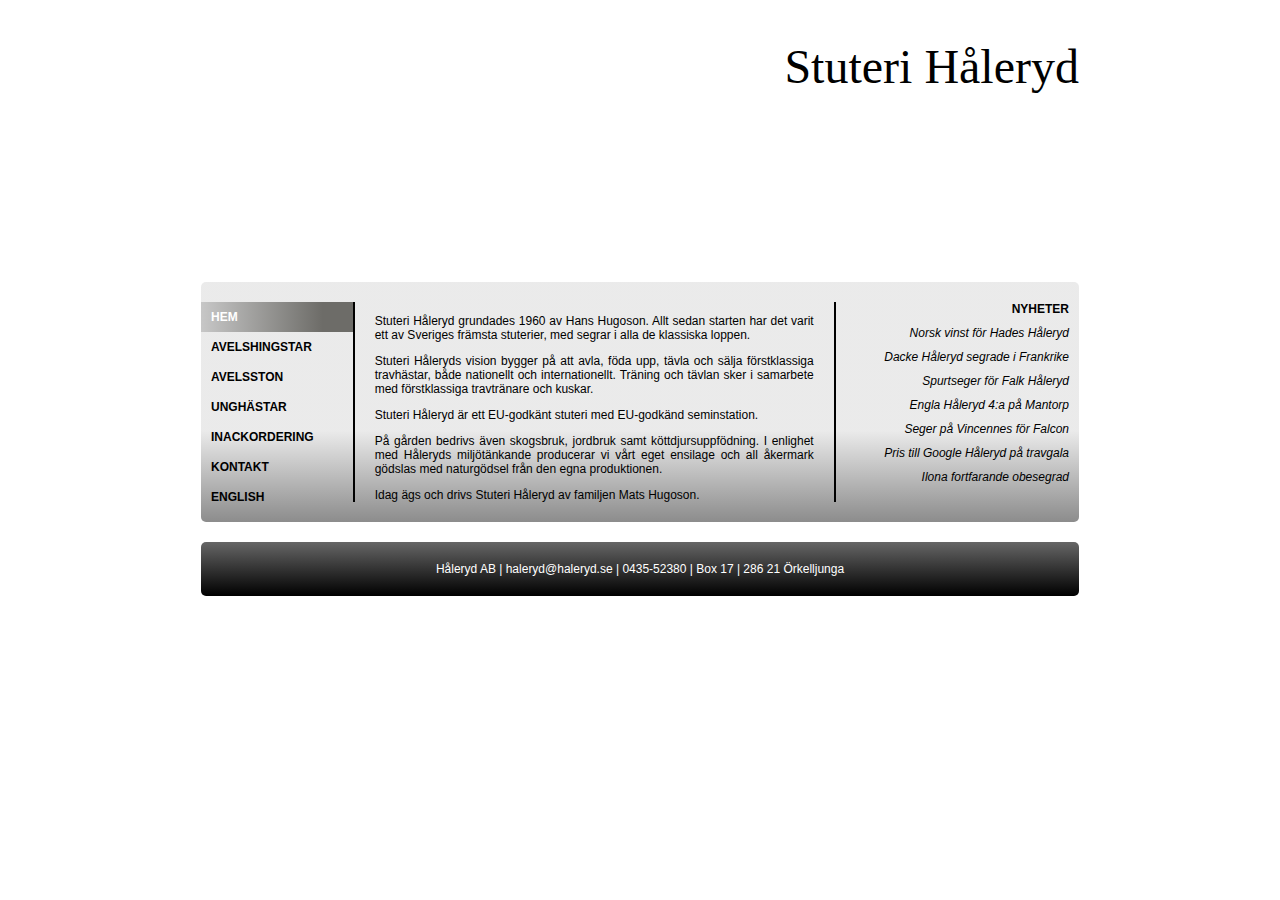
==== test.html @ bc36cbf7 "Init" ====
<!DOCTYPE html>
<html>
	<head>
		<meta charset="utf-8">
		<title>Håleryd</title>
		<meta name="description" content="Stuteri Håleryd, Håleryd AB, Håleryd stuteri, trav, v75, Hugoson, Erik Hugoson, Mats Hugoson, Olof Hugoson, Pato, Nu Pagadi, Solvalla, Jägersro, Örkelljunga, Håleryd Invest, travhäst, föl, uppfödning, Torvald Palema, Rappe Håleryd, Ville Håleryd, Dacke Håleryd, Engla Håleryd, Falcon Håleryd, Falk Håleryd, Gala Håleryd">
		<meta name="robots" content="all">
		<meta name="generator" content="One.com Web Editor">
		<meta http-equiv="Cache-Control" content="must-revalidate, max-age=0, public">
		<meta http-equiv="Expires" content="-1">
		<link rel="shortcut icon" href="http://haleryd.se/onewebstatic/f57e54f1c5-Haleryd.png">
		<link rel="stylesheet" href="test.css">
	</head>
	<body>
		<div class="header">
			<div class="title">Stuteri Håleryd</div>
		</div>
		
		<div class="main">
			<span class="nav">
		        <span><a href="#" class="selected">Hem</a></span>
		        <span><a href="#">Avelshingstar</a></span>
		        <span><a href="#">Avelsston</a></span>
		        <span><a href="#">Unghästar</a></span>
		        <span><a href="#">Inackordering</a></span>
		        <span><a href="#">Kontakt</a></span>
		        <span><a href="#">English</a></span>
			</span>
			<span class="content">
				<p>Stuteri Håleryd grundades 1960 av Hans Hugoson. Allt sedan starten har det varit ett av Sveriges främsta stuterier, med segrar i alla de klassiska loppen.</p>
				<p>Stuteri Håleryds vision bygger på att avla, föda upp, tävla och sälja förstklassiga travhästar, både nationellt och internationellt. Träning och tävlan sker i samarbete med förstklassiga travtränare och kuskar.</p>
				<p>Stuteri Håleryd är ett EU-godkänt stuteri med EU-godkänd seminstation.</p>
				<p>På gården bedrivs även skogsbruk, jordbruk samt köttdjursuppfödning. I enlighet med Håleryds miljötänkande producerar vi vårt eget ensilage och all åkermark gödslas med naturgödsel från den egna produktionen.</p>
				<p>Idag ägs och drivs Stuteri Håleryd av familjen Mats Hugoson.</p>
			</span>
			<span class="news">
				<strong>Nyheter</strong>
				<span><a href="#">Norsk vinst för Hades Håleryd</a></span>
				<span><a href="#">Dacke Håleryd segrade i Frankrike</a></span>
				<span><a href="#">Spurtseger för Falk Håleryd</a></span>
				<span><a href="#">Engla Håleryd 4:a på Mantorp</a></span>
				<span><a href="#">Seger på Vincennes för Falcon</a></span>
				<span><a href="#">Pris till Google Håleryd på travgala</a></span>
				<span><a href="#">Ilona fortfarande obesegrad</a></span>
			</span>
		</div>
		
		<div class="footer">Håleryd AB | haleryd@haleryd.se | 0435-52380 | Box 17 | 286 21 Örkelljunga</div>
	</body>

</html>
---- test.css ----
body{
    font-family: Arial,Helvetica,sans-serif;
    font-size: 12px;
}

body > div{
	width: 878px;
	margin: auto;
    border-radius: 5px;
}

.header{
	width: 878px;
	height: 254px;
	background-image: url("http://haleryd.se/onewebstatic/473827feaa-f%C3%B6rstasidan2.jpg");
	background-repeat: none;
}

.title{
    position: relative;
    top: 31px;
    text-align: right;
    font-family: 'Palatino Linotype','Book Antiqua',Palatino,serif;
    font-size: 48px;
}

.main{
	margin-top: 20px;
	padding: 20px 0;
    background-image: -webkit-linear-gradient(top,rgba(228,228,228,0.76) 62%,rgba(104,104,104,0.76) 100%);
    background-image: -ms-linear-gradient(top,rgba(228,228,228,0.76) 62%,rgba(104,104,104,0.76) 100%);
    background-image: -o-linear-gradient(top,rgba(228,228,228,0.76) 62%,rgba(104,104,104,0.76) 100%);
    background-image: linear-gradient(top,rgba(228,228,228,0.76) 62%,rgba(104,104,104,0.76) 100%);
}

    .main span{
        height: 200px;
    }

    .nav{
    	text-transform: uppercase;
        width: 15%;
        float: left;
    }
        
        .nav .selected{
            background-image: -webkit-linear-gradient(left,rgba(199,199,199,1) 0,rgba(109,108,104,1) 80%);
            background-image: -ms-linear-gradient(left,rgba(199,199,199,1) 0,rgba(109,108,104,1) 80%);
            background-image: -o-linear-gradient(left,rgba(199,199,199,1) 0,rgba(109,108,104,1) 80%);
            background-image: linear-gradient(left,rgba(199,199,199,1) 0,rgba(109,108,104,1) 80%);
            color: #fff!important;
        }
        
        .nav a{
            width: 100%;
            display: inline-block;
            padding: 8px 10px;
            font-weight: bold;
            text-decoration: none;
            color: black!important;
        }

    .content{
        width: 50%;
        display: inline-block;
        padding: 0px 20px;
        margin-left: 20px;
        border-left: 2px solid black;
        border-right: 2px solid black;
        text-align: justify;
    }
    
    .news{
        width: 25%;
        float: right;
        text-align: right;
        margin-right: 10px;
    }
    
        .news strong{
            text-transform: uppercase;
        }
        
        .news a{
            display: inline-block;
            text-decoration: none;
            color: black!important;
            font-style: italic;
            margin-top: 10px;
        }
        
        .news a:hover{
            color: #fff!important;
        }
        
.footer{
    margin-top: 20px;
    text-align: center;
    padding: 20px 0;
    color: #fff!important;
    background-image: -webkit-linear-gradient(top,rgba(102,102,102,1) 0,rgba(0,0,0,1) 100%);
    background-image: -ms-linear-gradient(top,rgba(102,102,102,1) 0,rgba(0,0,0,1) 100%);
    background-image: -o-linear-gradient(top,rgba(102,102,102,1) 0,rgba(0,0,0,1) 100%);
    background-image: linear-gradient(top,rgba(102,102,102,1) 0,rgba(0,0,0,1) 100%);
}
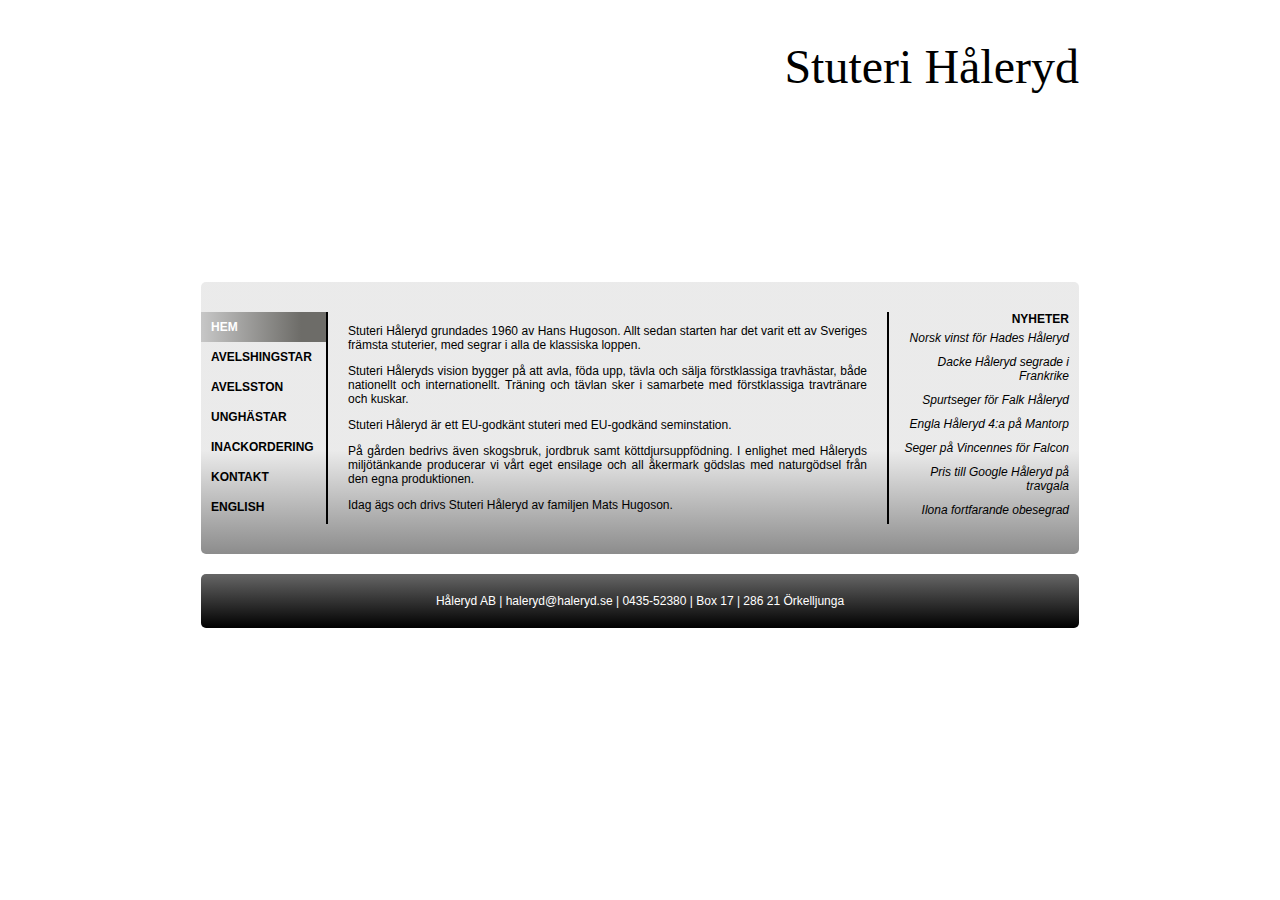
==== commit 36b0e251: "Knockout med alla sidor implementerat" ====
--- a/test.html
+++ b/test.html
@@ -15,37 +15,491 @@
 		<div class="header">
 			<div class="title">Stuteri Håleryd</div>
 		</div>
-		
 		<div class="main">
 			<span class="nav">
-		        <span><a href="#" class="selected">Hem</a></span>
-		        <span><a href="#">Avelshingstar</a></span>
-		        <span><a href="#">Avelsston</a></span>
-		        <span><a href="#">Unghästar</a></span>
-		        <span><a href="#">Inackordering</a></span>
-		        <span><a href="#">Kontakt</a></span>
-		        <span><a href="#">English</a></span>
+				<!-- ko foreach: navElements -->
+				<a data-bind="
+					text: $data, 
+					attr: {'href':'#' + $data},
+					css: { selected: $data === selectedNav() },
+					click: setCurrentPath
+				"></a>
+				<!-- /ko -->
 			</span>
 			<span class="content">
-				<p>Stuteri Håleryd grundades 1960 av Hans Hugoson. Allt sedan starten har det varit ett av Sveriges främsta stuterier, med segrar i alla de klassiska loppen.</p>
-				<p>Stuteri Håleryds vision bygger på att avla, föda upp, tävla och sälja förstklassiga travhästar, både nationellt och internationellt. Träning och tävlan sker i samarbete med förstklassiga travtränare och kuskar.</p>
-				<p>Stuteri Håleryd är ett EU-godkänt stuteri med EU-godkänd seminstation.</p>
-				<p>På gården bedrivs även skogsbruk, jordbruk samt köttdjursuppfödning. I enlighet med Håleryds miljötänkande producerar vi vårt eget ensilage och all åkermark gödslas med naturgödsel från den egna produktionen.</p>
-				<p>Idag ägs och drivs Stuteri Håleryd av familjen Mats Hugoson.</p>
+				<div data-bind="if: currentPath() === 'Hem'">
+					<p>Stuteri Håleryd grundades 1960 av Hans Hugoson. Allt sedan starten har det varit ett av Sveriges främsta stuterier, med segrar i alla de klassiska loppen.</p>
+					<p>Stuteri Håleryds vision bygger på att avla, föda upp, tävla och sälja förstklassiga travhästar, både nationellt och internationellt. Träning och tävlan sker i samarbete med förstklassiga travtränare och kuskar.</p>
+					<p>Stuteri Håleryd är ett EU-godkänt stuteri med EU-godkänd seminstation.</p>
+					<p>På gården bedrivs även skogsbruk, jordbruk samt köttdjursuppfödning. I enlighet med Håleryds miljötänkande producerar vi vårt eget ensilage och all åkermark gödslas med naturgödsel från den egna produktionen.</p>
+					<p>Idag ägs och drivs Stuteri Håleryd av familjen Mats Hugoson.</p>
+				</div>
+				
+				<div data-bind="if: currentPath() === 'Avelshingstar'">
+					<p>
+						<strong>Avelshingstar</strong>
+					</p>
+					<p>I vårt avelsstall har vi för närvarande två stora travare: Pato (Svenskt Travkriterium 2011) och Nu Pagadi (Solvalla Grand Prix 2009). För bokningar var vänlig kontakta oss via haleryd@haleryd.se, alternativt ring Mats på 070-32 50580.</p>
+					<p>Klicka på respektive häst för mer info.</p>
+					<div class="horses">
+						<span class="horse list">
+							<a href="#nuPagadi" data-bind="click: setCurrentPath" title="Nu Pagadi">
+								<img src="http://haleryd.se/onewebstatic/d74bea5801-nupagadihel2.png" title="Nu Pagadi" alt="Nu Pagadi">
+									
+								<strong>Nu pagadi</strong>
+							</a>
+							
+							<span>Född: 2005</span>
+							<span>Rekord: 1.10,4</span>
+							<span>Resultat: 40 starter: 20-3-4</span>
+							<span>Prissumma: 6.641.500 SEK</span>
+						</span>
+						<span class="horse list">
+							<a href="#Pato" data-bind="click: setCurrentPath" title="Nu Pagadi">
+								<img src="http://haleryd.se/onewebstatic/c9d9f72ac8-Pato1.jpg" title="Nu Pagadi" alt="Nu Pagadi">
+									
+								<strong>Pato</strong>
+							</a>
+						
+							<span>Född: 2008</span>
+							<span>Rekord: 1.12,8</span>
+							<span>Resultat: 23 starter: 10-1-1</span>
+							<span>Prissumma: 4.208.000 SEK</span>
+						</span>
+					</div>
+				</div>
+				<div class="horse-details" data-bind="if: currentPath() === 'nuPagadi'">
+					<p>
+						<strong>Nu Pagadi</strong>
+					</p>
+					<div>
+						<img src="http://haleryd.se/onewebstatic/ad40f45280-Nu-Pagadi1-300x168.jpg"/>
+						
+						<p style="float: right;" class="list">
+							<span>Tävlingsvideos:</span>
+							<a href="https://youtu.be/W7LwP6YQ91Y">Solvalla Grand Prix 2009</a>
+							<a href="https://youtu.be/vapN-yLcviA">Jubileumspokalen 2010</a>
+							<a href="https://youtu.be/WIYK06hqfuQ">Copenhagen Cup 2010</a>
+						</p>
+					</div>
+					<p class="list">
+						<span>Född: 2005</span>
+						<span>Far: Love You</span>
+						<span>Mor: Noblesse Oblige</span>
+						<span>Morfar: Armbro Kaiser</span>
+						<span>Manke: 162 cm</span>
+						<span>Rekord: 1.10,4</span>
+						<span>Resultat: 40 starter: 20-3-4</span>
+					</p>
+						
+					<p>Vinnare av 6.641.500SEK</p>
+					<p>
+						<i>Pris: 3.000SEK vid bokning + 24.000SEK vid levande föl (exkl. moms).</i>
+					</p>
+				</div>
+				<div data-bind="if: currentPath() === 'Pato'">
+					<p>
+						<strong>Pato</strong>
+					</p>
+					<p style="display: flex;">
+						<img src="http://haleryd.se/onewebstatic/6b935a9087-Pato1.jpg"/>
+					</p>
+					<p>Pato var obesegrad som 3-åring på sina fem starter. Han avslutade säsongen med en imponerande vinst i Svenskt Travkriterium. Året efter vann han Svenskt Travderby på 1.28,8a över 2640 meter. Som 4-åring debuterade Pato med att vinna på svenskt rekord över stayerdistans (1.14,5 volt över 3.200 meter). Hingsten har ett högt skattat avelsvärde på 79 poäng.</p>
+					<p class="list">
+						<span>Född: 2008</span>
+						<span>Far: Orlando Vici</span>
+						<span>Mor: She`s My Pie</span>
+						<span>Morfar: Alf Palema</span>
+						<span>Manke: 160 cm</span>
+						<span>Rekord: *1.14,5l, *1.12,8al</span>
+						<span>Resultat: 23 starter: 10-1-1</span>
+					</p>
+						
+					<p>Vinnare av 4.208.000SEK</p>
+					<p>
+						<i>Pris: 2.000SEK vid bokning + 12.000SEK vid levande föl (exkl. moms).</i>
+					</p>
+				</div>
+				<div data-bind="if: currentPath() === 'Avelsston'">
+					<p>
+						<strong>Avelsston</strong>
+					</p>
+					<p>Här hittar ni det senaste om våra avelsston.</p>
+					<table>
+						<tr>
+							<th>Avelssto</th>
+							<th>Far</th>
+							<th>Mor</th>
+							<th>Tid</th>
+							<th>Prissumma</th>
+							<th>Dräktig med</th>
+						</tr>
+						<!-- ko foreach: avelsston -->
+						<tr>
+							<td data-bind="text: namn"></td>
+							<td data-bind="text: mor"></td>
+							<td data-bind="text: far"></td>
+							<td data-bind="text: tid"></td>
+							<td data-bind="text: prissumma"></td>
+							<td data-bind="text: draktigMed"></td>
+						</tr>
+						<!-- /ko -->
+					</table>
+				</div>
+				<div data-bind="if: currentPath() === 'Unghästar'">
+					<p>
+						<strong>Unghästar och föl</strong>
+					</p>
+					<p>
+						Här hittar ni det senaste om våra unghästar och föl.
+						<img style="float: right;" src="http://haleryd.se/onewebstatic/dce13f4158-Rappeh%C3%A5leryd.png" alt="Rappe Håleryd, 1983"/>
+					</p>
+					
+					<table>
+						<tr>
+							<th colspan="4">Hästar födda 2014</th>
+						</tr>
+						<tr>
+							<td>Kodiak Håleryd (h)</td>
+							<td>Scarlet Knight</td>
+							<td colspan="2">Ramona Håleryd</td>
+						</tr>
+						<tr>
+							<td>Kobra Håleryd (h)</td>
+							<td>Nu Pagadi</td>
+							<td colspan="2">Cologne Håleryd</td>
+						</tr>
+						<tr>
+							<td>Kickan Håleryd (s)</td>
+							<td>Prodigious</td>
+							<td colspan="2">Laughing Louder</td>
+						</tr>
+						<tr>
+							<td>Klara Håleryd (s)</td>
+							<td>Quite Easy US</td>
+							<td colspan="2">Stella Håleryd</td>
+						</tr>
+						<tr>
+							<td>Kaiser Håleryd (h)</td>
+							<td>Raja Mirchi</td>
+							<td colspan="2">Looking Flashy</td>
+						</tr>
+						<tr>
+							<th colspan="4">Hästar födda 2013</th>
+						</tr>
+						<tr>
+							<td>Jenny Håleryd (s)</td>
+							<td>Raja Mirchi</td>
+							<td>Looking Flashy</td>
+							<td>sold</td>
+						</tr>
+						<tr>
+							<td>Jazza Håleryd (s)</td>
+							<td>Scarlet Knight</td>
+							<td>Velvet Ås</td>
+							<td>sold</td>
+						</tr>
+						<tr>
+							<td>Julia Håleryd (s)</td>
+							<td>Scarlet Knight</td>
+							<td>Stella Håleryd</td>
+							<td></td>
+						</tr>
+						<tr>
+							<td>Java Håleryd (s)</td>
+							<td>Cantab Hall</td>
+							<td>Cologne Håleryd</td>
+							<td></td>
+						</tr>
+						<tr>
+							<td>Jaguar Håleryd (h)</td>
+							<td>Maharajah</td>
+							<td>Ramona Håleryd</td>
+							<td>sold</td>
+						</tr>
+						<tr>
+							<td>Juni Håleryd (s)</td>
+							<td>Canteb Hall</td>
+							<td>Rebeckas Mystic</td>
+							<td></td>
+						</tr>
+						<tr>
+							<td>Jack Håleryd (h)</td>
+							<td>Zola Boko</td>
+							<td>Oh Gigi</td>
+							<td>sold</td>
+						</tr>
+						<tr>
+							<th colspan="4">Hästar födda 2012</th>
+						</tr>
+						<tr>
+							<td>Flash Håleryd (h)</td>
+							<td>Conway Hall</td>
+							<td>Looking Flashy</td>
+							<td>sold</td>
+						</tr>
+						<tr>
+							<td>Ikon Håleryd (h)</td>
+							<td>Ready Cash</td>
+							<td>Velvet Ås</td>
+							<td>sold</td>
+						</tr>
+						<tr>
+							<td>Ila Håleryd (s)</td>
+							<td>Conway Hall</td>
+							<td>Stella Håleryd</td>
+							<td>sold</td>
+						</tr>
+						<tr>
+							<td>Ilona Håleryd (s)</td>
+							<td>Zola Boko</td>
+							<td>Cologne Håleryd</td>
+							<td>sold</td>
+						</tr>
+						<tr>
+							<td>Imira Håleryd (s)</td>
+							<td>Ready Cash</td>
+							<td>Falnos Bellona</td>
+							<td>sold</td>
+						</tr>
+						<tr>
+							<td>Isak Håleryd (h)</td>
+							<td>Cantab Hall</td>
+							<td>Laughing Louder</td>
+							<td>sold</td>
+						</tr>
+						<tr>
+							<td>Issi Håleryd (s)</td>
+							<td>Scarlet Knight</td>
+							<td>Oh Gigi</td>
+							<td>sold</td>
+						</tr>
+					</table>
+				</div>
+				<div data-bind="if: currentPath() === 'Inackordering'">
+					<p>
+						<strong>Inackordering</strong>
+					</p>
+					<p>Det finns goda möjligheter att inackordera sina hästar på Håleryd. Stuteriet har två gårdar med 4 stall, 70 boxar och över 120 ha betesmarker. Veterinär är tillgänglig alla dagar, avståndet till Helsingborgs Djursjukhus är 30 min.</p>
+					<div class="displayAsTable" style="margin-bottom: 20rem;">
+						<span style="padding-right: 10rem;">
+							<img style="display: block;" src="http://haleryd.se/onewebstatic/0173034000-villeh%C3%A5leryd.png" title="Ville Håleryd" alt="Ville Håleryd">
+							<i>Ville Håleryd, Jägersro, Rikstotofinal 1986.</i>
+						</span>
+						<span>På Stuteri Håleryd bedrivs även träning och tävling med travhästar. Förutom väldigt fina skogsslingor består träningsmöjligheterna av en rundbana, samt en rakbana som är preparerade året runt.</span>	
+					</div>
+					<p>
+						<strong>Priser</strong></br>
+						Inackorderingspris/dygn: Sto: 100kr. Sto med föl: 120kr. Fölbevakning: 2400kr.
+					</p>
+				</div>
+				<div class="kontakt" data-bind="if: currentPath() === 'Kontakt'">
+					<img style="float: right;" src="http://haleryd.se/onewebstatic/805c082bb4-Satellitbild%20h%C3%A5leryd.png" title="Stuteri Håleryd" alt="Stuteri Håleryd"/>
+					<p>
+						<strong>Kontakt</strong>
+					</p>
+ 
+ 					<div>
+						<div><strong>Post:</strong></div>
+						<div>Håleryd AB</div>
+						<div>Box 17</div>
+						<div>286 21 Örkelljunga</div>
+					</div>
+					<div>
+						<div><strong>Telefon:</strong></div>
+						<div>Stuteri: 0435-508 33</div>
+						<div>Stuteri, fax: 0435-508 32</div>
+						<div>Kontor: 0435-523 80</div>
+						<div>Kontor, fax: 0435-523 80</div>
+					</div>
+					<div>
+						<div><strong>Mats Hugoson</strong></div>
+						<div>Mobil: 070-32 50580</div>
+						<div>mats@haleryd.se</div>
+					</div>
+					<div>
+						<div><strong>Olof Hugoson</strong></div>
+						<div>Mobil: 070-67 50580</div>
+						<div>olof@haleryd.se</div>
+					</div>
+					<div>
+						<div><strong>Erik Hugoson</strong></div>
+						<div>Mobil: 070-26 50581</div>
+						<div>erik@haleryd.se</div>
+					</div>
+					<a href="https://goo.gl/maps/0NAXP" target="_blank">Hitta hit (extern länk)</a>
+				</div>
+				<div class="kontakt" data-bind="if: currentPath() === 'English'">
+					<span style="float: right;">
+						<img style="display: block;" src="http://haleryd.se/onewebstatic/0597a67513-jeth%C3%A5leryd.png" title="Jet Håleryd" alt="Jet Håleryd">
+						<i>Jet Håleryd, V75 Final 1998.</i>
+					</span>
+					<p>
+						<strong>Contact</strong>
+					</p>
+ 
+ 					<div>
+						<div><strong>Postal:</strong></div>
+						<div>Håleryd AB</div>
+						<div>Box 17</div>
+						<div>286 21 Örkelljunga</div>
+					</div>
+					<div>
+						<div><strong>Phone:</strong></div>
+						<div>Horseranch: 0046-(0)435-508 33</div>
+						<div>Horseranch, fax: 0046-(0)435-508 32</div>
+						<div>Kontor: 0046-(0)435-523 80</div>
+						<div>Kontor, fax: 0046-(0)435-523 80</div>
+					</div>
+					<div>
+						<div><strong>Mats Hugoson</strong></div>
+						<div>Phone: 0046-(0)70-32 50580</div>
+						<div>mats@haleryd.se</div>
+					</div>
+					<div>
+						<div><strong>Olof Hugoson</strong></div>
+						<div>Phone: 0046-(0)70-67 50580</div>
+						<div>olof@haleryd.se</div>
+					</div>
+					<div>
+						<div><strong>Erik Hugoson</strong></div>
+						<div>Phone: 0046-(0)70-26 50581</div>
+						<div>erik@haleryd.se</div>
+					</div>
+					<a href="https://goo.gl/maps/0NAXP" target="_blank">Driving directions (extern länk)</a>
+				</div>
 			</span>
 			<span class="news">
 				<strong>Nyheter</strong>
-				<span><a href="#">Norsk vinst för Hades Håleryd</a></span>
-				<span><a href="#">Dacke Håleryd segrade i Frankrike</a></span>
-				<span><a href="#">Spurtseger för Falk Håleryd</a></span>
-				<span><a href="#">Engla Håleryd 4:a på Mantorp</a></span>
-				<span><a href="#">Seger på Vincennes för Falcon</a></span>
-				<span><a href="#">Pris till Google Håleryd på travgala</a></span>
-				<span><a href="#">Ilona fortfarande obesegrad</a></span>
+				<a href="#">Norsk vinst för Hades Håleryd</a>
+				<a href="#">Dacke Håleryd segrade i Frankrike</a>
+				<a href="#">Spurtseger för Falk Håleryd</a>
+				<a href="#">Engla Håleryd 4:a på Mantorp</a>
+				<a href="#">Seger på Vincennes för Falcon</a>
+				<a href="#">Pris till Google Håleryd på travgala</a>
+				<a href="#">Ilona fortfarande obesegrad</a>
 			</span>
 		</div>
-		
 		<div class="footer">Håleryd AB | haleryd@haleryd.se | 0435-52380 | Box 17 | 286 21 Örkelljunga</div>
+		<script type="text/javascript" src="knockout-3.3.0.js"></script>
+		<script>
+			ko.applyBindings(function(){
+				var self = this;
+				self.currentPath = ko.observable("Hem");
+				
+				self.selectedNav = ko.computed(function(){
+					return self.currentPath() === "nuPagadi" 
+						|| self.currentPath() === "Pato" 
+						? "Avelshingstar" 
+						: self.currentPath(); 
+				});
+				
+				self.setCurrentPath = function(a,event,c){
+					var target = event.target.tagName.toLowerCase() !== "a" ? event.target.parentElement : event.target;
+					self.currentPath(target.attributes.href.textContent.replace('#', ''));
+				};
+				
+				self.navElements = [
+					"Hem",
+					"Avelshingstar",
+					"Avelsston",
+					"Unghästar",
+					"Inackordering",
+					"Kontakt",
+					"English"
+				];
+				
+				self.avelsston = [
+					{
+						namn: 'All American Chill',
+						mor: 'Giant Chill',
+						far: 'Classic Almahurst',
+						tid: '1.13,0',
+						prissumma: '1.869.500:-',
+						draktigMed: 'Ready Cash',
+					},
+					{
+						namn: 'Cologne Håleryd',
+						mor: 'Super Arnie',
+						far: 'Dark Jeopardy',
+						tid: '-',
+						prissumma: '-',
+						draktigMed: 'Explosive Matter',
+					},
+					{
+						namn: 'Chanel Håleryd',
+						mor: 'Super Arnie',
+						far: 'Ramona Håleryd',
+						tid: '1.12,0',
+						prissumma: '1.119.200:-',
+						draktigMed: 'Love You',
+					},
+					{
+						namn: 'Laughing Louder',
+						mor: 'Muscles Yankee',
+						far: 'Hoot Bowl',
+						tid: '1.11,7',
+						prissumma: '1.053.587:-',
+						draktigMed: 'Conway Hal',
+					},
+					{
+						namn: 'Looking Flashy',
+						mor: 'Pine Chip',
+						far: 'Pejla Håleryd',
+						tid: '1.15,7',
+						prissumma: '946.525:-',
+						draktigMed: 'Explosive Matter',
+					},
+					{
+						namn: 'Oh Gigi',
+						mor: 'Supergill',
+						far: 'Lousia',
+						tid: '1.13,1',
+						prissumma: '328.943:-',
+						draktigMed: 'Love You',
+					},
+					{
+						namn: 'Ramona Håleryd',
+						mor: 'Defi D Aunou',
+						far: 'Balcony I.T.',
+						tid: '1.15,7',
+						prissumma: '267.400:-',
+						draktigMed: 'Maharajah',
+					},
+					{
+						namn: 'Rebeckas Mystic',
+						mor: 'Coktail Jet',
+						far: 'Coventry Lobell',
+						tid: '1.13,9',
+						prissumma: '887.000:-',
+						draktigMed: 'Scarlet Knight',
+					},
+					{
+						namn: 'Stella Håleryd',
+						mor: 'Alf Palema',
+						far: 'Blitzy Sund',
+						tid: '1.14,9',
+						prissumma: '155.000:-',
+						draktigMed: 'Muscel Massiv',
+					},
+					{
+						namn: 'Velvet Ås',
+						mor: 'Mr Vic',
+						far: 'Mama Lou´s Pearl',
+						tid: '1.13,2',
+						prissumma: '782.700:-',
+						draktigMed: 'Nu Pagadi',
+					},
+					{
+						namn: 'Picture F.H',
+						mor: 'SJ´s Photo',
+						far: 'Princess Tigerlilly',
+						tid: '1.10,8',
+						prissumma: '605 000:-',
+						draktigMed: 'Raja Mirchi',
+					}
+				]
+			});
+		</script>
 	</body>
-
 </html>--- a/test.css
+++ b/test.css
@@ -1,12 +1,53 @@
+*{
+    box-sizing: border-box;
+}
+
+html{
+    font-size: 1px;
+}
+
 body{
     font-family: Arial,Helvetica,sans-serif;
-    font-size: 12px;
 }
 
 body > div{
 	width: 878px;
 	margin: auto;
     border-radius: 5px;
+    font-size: 12px;
+}
+       
+img{
+    border: 1px solid black;
+}
+        
+.list > * {
+    display: block;
+}
+
+table{
+    border-collapse: collapse;
+    font-size: 11px;
+    width: 100%;
+}
+
+th, td {
+    padding-right: 10rem;
+    padding-top: 5rem;
+    white-space: nowrap;
+}
+
+th{
+    padding-top: 15rem;
+}
+
+.displayAsTable{
+    display: table;
+}
+
+.displayAsTable > * {
+    display: table-cell;
+    vertical-align: top;
 }
 
 .header{
@@ -25,22 +66,24 @@
 }
 
 .main{
-	margin-top: 20px;
-	padding: 20px 0;
+	margin-top: 20rem;
+	padding: 30rem 0;
+    display: table;
     background-image: -webkit-linear-gradient(top,rgba(228,228,228,0.76) 62%,rgba(104,104,104,0.76) 100%);
     background-image: -ms-linear-gradient(top,rgba(228,228,228,0.76) 62%,rgba(104,104,104,0.76) 100%);
     background-image: -o-linear-gradient(top,rgba(228,228,228,0.76) 62%,rgba(104,104,104,0.76) 100%);
     background-image: linear-gradient(top,rgba(228,228,228,0.76) 62%,rgba(104,104,104,0.76) 100%);
 }
 
-    .main span{
-        height: 200px;
+    .main > span{
+        height: 100%;
+        display: table-cell;
+        vertical-align: top;
     }
 
     .nav{
     	text-transform: uppercase;
-        width: 15%;
-        float: left;
+        width: 125px;
     }
         
         .nav .selected{
@@ -54,27 +97,44 @@
         .nav a{
             width: 100%;
             display: inline-block;
-            padding: 8px 10px;
+            padding: 8rem 10rem;
             font-weight: bold;
             text-decoration: none;
             color: black!important;
         }
 
     .content{
-        width: 50%;
         display: inline-block;
-        padding: 0px 20px;
-        margin-left: 20px;
+        padding: 0rem 20rem;
         border-left: 2px solid black;
         border-right: 2px solid black;
         text-align: justify;
     }
+        .horses{
+            display: flex;
+            justify-content: space-around;
+        }
+        
+        .horse {
+            width: 30%;
+        }
+        
+        .horse a {
+            margin-bottom: 8rem;
+        }
+        
+        .kontakt > div{
+            margin-bottom: 10rem;
+        }
+        
+        .kontakt img{
+            margin-right: 20rem;
+        }
     
     .news{
-        width: 25%;
-        float: right;
+        width: 190px;
         text-align: right;
-        margin-right: 10px;
+        padding-right: 10rem;
     }
     
         .news strong{
@@ -82,11 +142,11 @@
         }
         
         .news a{
-            display: inline-block;
+            display: block;
             text-decoration: none;
             color: black!important;
             font-style: italic;
-            margin-top: 10px;
+            padding: 5rem 0;
         }
         
         .news a:hover{
@@ -94,9 +154,9 @@
         }
         
 .footer{
-    margin-top: 20px;
+    margin-top: 20rem;
     text-align: center;
-    padding: 20px 0;
+    padding: 20rem 0;
     color: #fff!important;
     background-image: -webkit-linear-gradient(top,rgba(102,102,102,1) 0,rgba(0,0,0,1) 100%);
     background-image: -ms-linear-gradient(top,rgba(102,102,102,1) 0,rgba(0,0,0,1) 100%);
